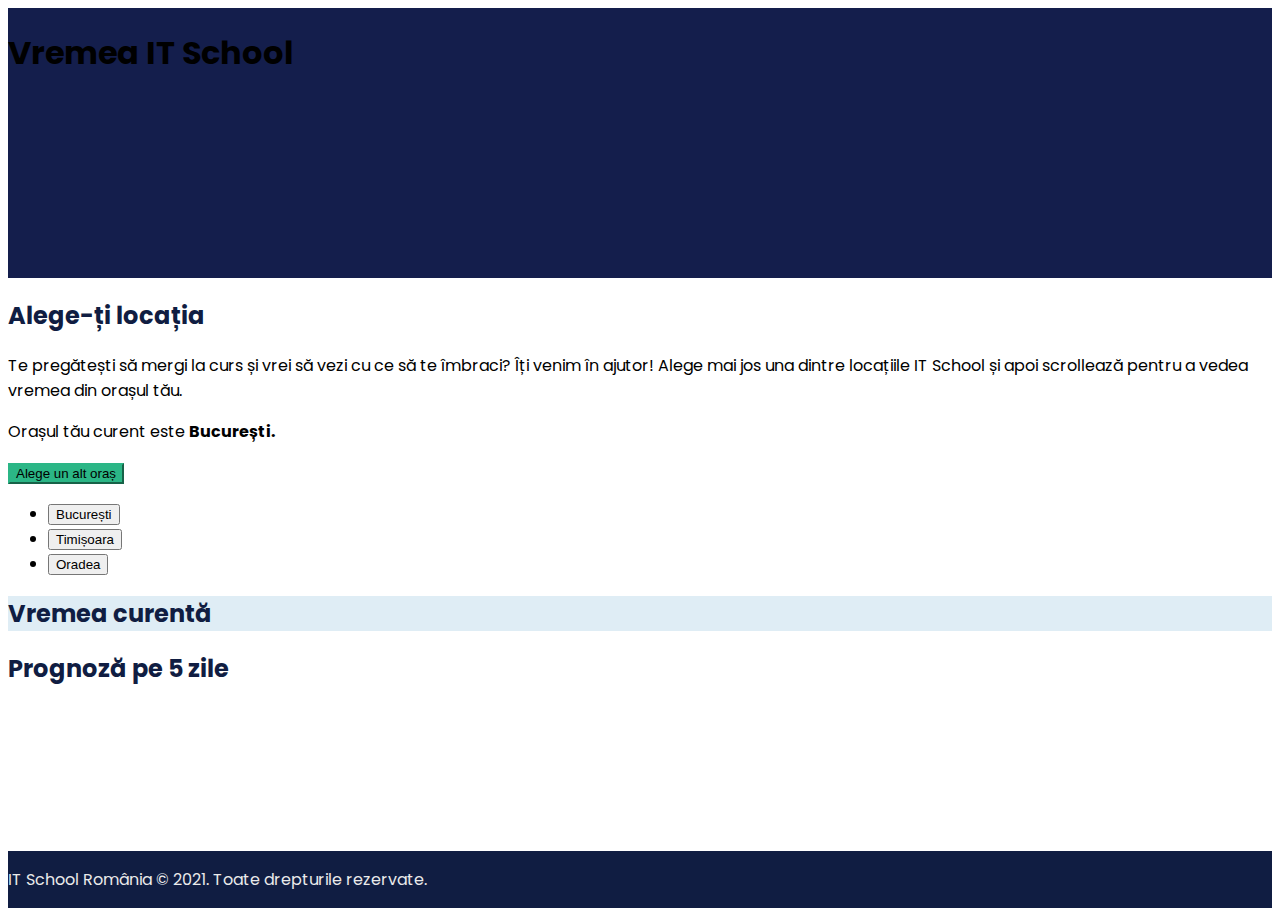
==== s24-26-vremea-it-school/itschool-weather-template-teaching/index.html @ 99668157 "Add JS final app" ====
<!DOCTYPE html>
<html lang="en">
  <head>
    <meta charset="UTF-8" />
    <meta http-equiv="X-UA-Compatible" content="IE=edge" />
    <meta name="viewport" content="width=device-width, initial-scale=1.0" />
    <title>Vremea IT School</title>
    <link rel="preconnect" href="https://fonts.googleapis.com" />
    <link rel="preconnect" href="https://fonts.gstatic.com" crossorigin />
    <link
      href="https://fonts.googleapis.com/css2?family=Poppins:ital,wght@0,400;0,700;1,400&display=swap"
      rel="stylesheet"
    />
    <link
      href="https://cdn.jsdelivr.net/npm/bootstrap@5.1.0/dist/css/bootstrap.min.css"
      rel="stylesheet"
      integrity="sha384-KyZXEAg3QhqLMpG8r+8fhAXLRk2vvoC2f3B09zVXn8CA5QIVfZOJ3BCsw2P0p/We"
      crossorigin="anonymous"
    />
    <link rel="stylesheet" href="style.css" />
  </head>
  <body>
    <header class="bg-primary d-flex justify-content-center align-items-center">
      <div class="container">
        <h1 class="text-white text-center">Vremea IT School</h1>
      </div>
    </header>
    <main>
      <section class="choose-location py-5">
        <div class="container">
          <h2 class="text-primary text-center mb-5">Alege-ți locația</h2>
          <p class="text-center fs-6">
            Te pregătești să mergi la curs și vrei să vezi cu ce să te îmbraci?
            Îți venim în ajutor! Alege mai jos una dintre locațiile IT School și
            apoi scrollează pentru a vedea vremea din orașul tău.
          </p>
          <p class="text-center fs-5">
            Orașul tău curent este <strong>București.</strong>
          </p>
          <div class="dropdown d-flex justify-content-center">
            <button
              class="btn btn-secondary dropdown-toggle"
              type="button"
              id="dropdownMenuButton1"
              data-bs-toggle="dropdown"
              aria-expanded="false"
            >
              Alege un alt oraș
            </button>
            <ul class="dropdown-menu" aria-labelledby="dropdownMenuButton1">
              <li>
                <button class="dropdown-item bucharest">București</button>
              </li>
              <li>
                <button class="dropdown-item timisoara">Timișoara</button>
              </li>
              <li><button class="dropdown-item oradea">Oradea</button></li>
            </ul>
          </div>
        </div>
      </section>
      <section class="py-5 bg-secondary">
        <div class="container">
          <h2 class="text-primary text-center mb-5">Vremea curentă</h2>
          <div class="current-weather"></div>
        </div>
      </section>
      <section class="py-5">
        <div class="container">
          <h2 class="text-primary text-center mb-5">Prognoză pe 5 zile</h2>
          <div class="weather-forecast"></div>
        </div>
      </section>
    </main>
    <footer class="bg-dark">
      <div class="container">
        <p class="text-light text-center m-0 py-3">
          IT School România © 2021. Toate drepturile rezervate.
        </p>
      </div>
    </footer>

    <script
      src="https://cdn.jsdelivr.net/npm/bootstrap@5.1.1/dist/js/bootstrap.bundle.min.js"
      integrity="sha384-/bQdsTh/da6pkI1MST/rWKFNjaCP5gBSY4sEBT38Q/9RBh9AH40zEOg7Hlq2THRZ"
      crossorigin="anonymous"
    ></script>
  </body>
</html>
---- s24-26-vremea-it-school/itschool-weather-template-teaching/style.css ----
/* Customizam Bootstrap */
.btn-secondary,
.btn-secondary:hover,
.btn-secondary:focus {
  background-color: #2bb686;
  border-color: #2bb686;
}

.text-primary {
  color: #101d42 !important;
}

.text-secondary {
  color: #fbb44c !important;
}

.text-light {
  color: #eaeaea !important;
}

.bg-primary {
  background-color: #141e4c !important;
}

.bg-secondary {
  background-color: #dfedf5 !important;
}

.bg-dark {
  background-color: #101d42 !important;
}

h1,
h2,
h3 {
  font-weight: bold;
}

/* Adaugam font-ul nostru */
body {
  font-family: "Poppins", sans-serif;
}

/* Layout */
body {
  display: flex;
  flex-direction: column;

  min-height: 100vh;
}

main {
  flex-grow: 1;
}

/* Header */
header {
  height: 30vh;
}
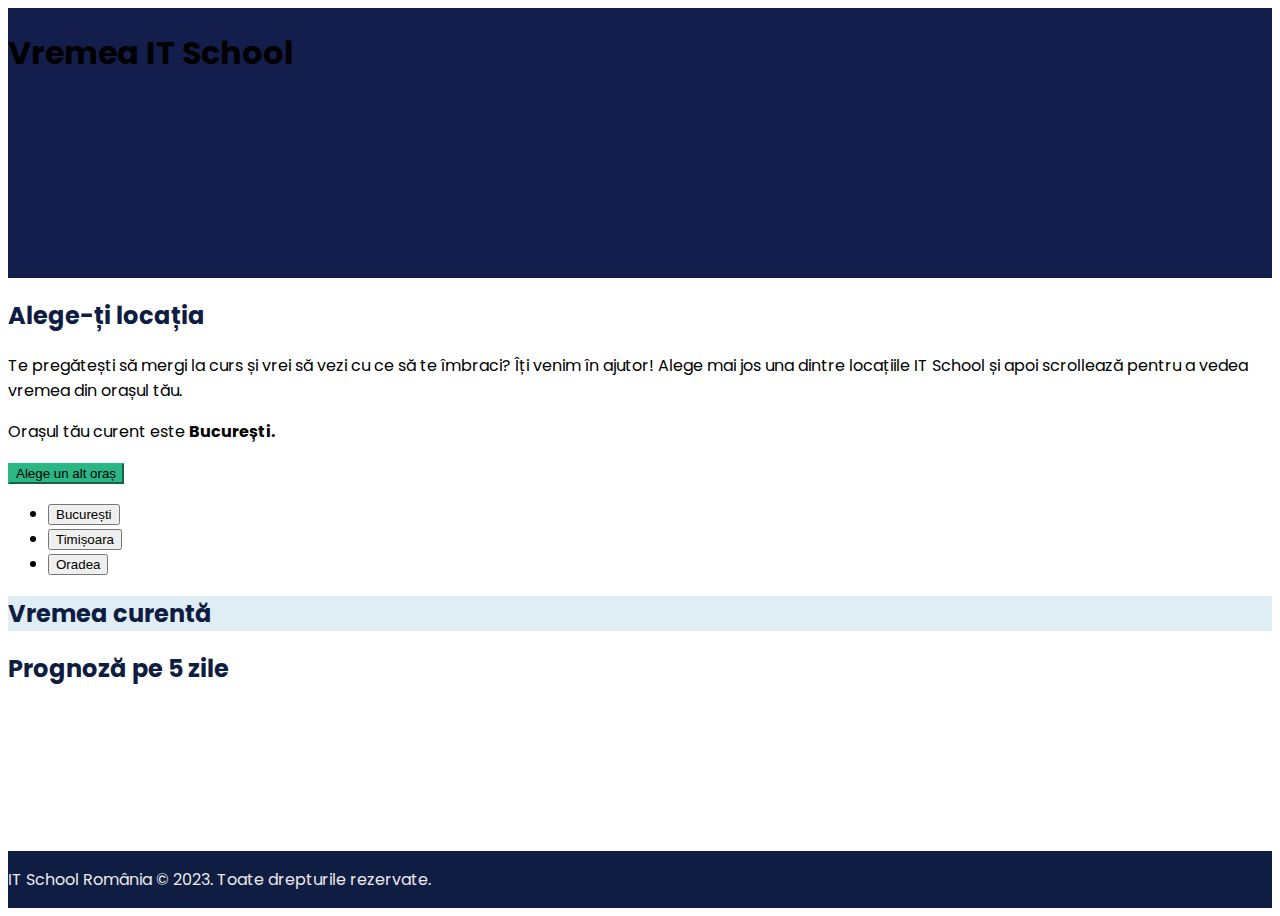
==== commit eb7129d3: "Add basic folder structure" ====
--- a/s24-26-vremea-it-school/itschool-weather-template-teaching/index.html
+++ b/s24-26-vremea-it-school/itschool-weather-template-teaching/index.html
@@ -75,7 +75,7 @@
     <footer class="bg-dark">
       <div class="container">
         <p class="text-light text-center m-0 py-3">
-          IT School România © 2021. Toate drepturile rezervate.
+          IT School România © 2023. Toate drepturile rezervate.
         </p>
       </div>
     </footer>
